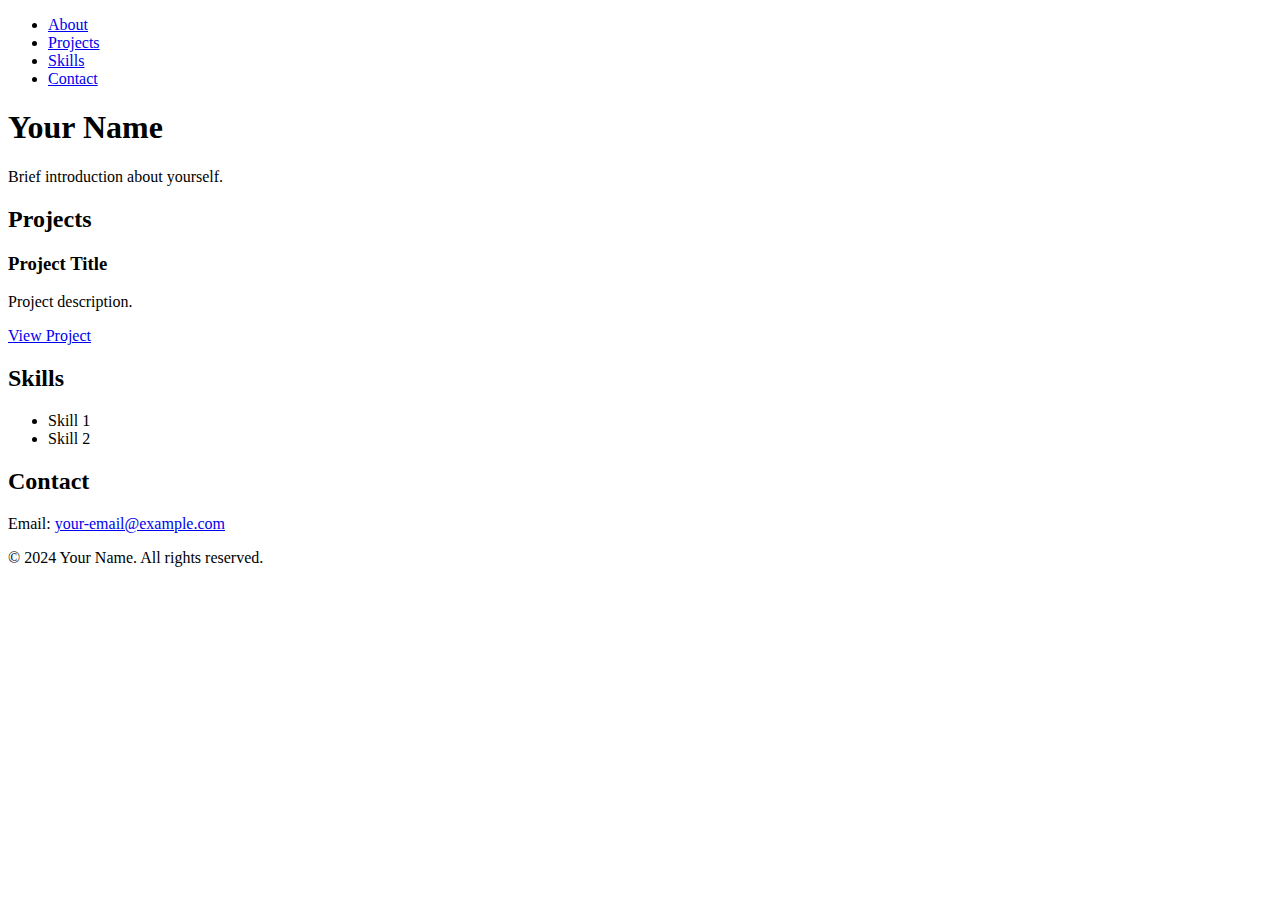
==== index.html @ e9683ed1 "Initial commit with portfolio website" ====
<!DOCTYPE html>
<html lang="en">
<head>
  <meta charset="UTF-8">
  <meta name="viewport" content="width=device-width, initial-scale=1.0">
  <title>Your Name - Portfolio</title>
  <link rel="stylesheet" href="styles.css">
</head>
<body>
  <header>
    <nav>
      <ul>
        <li><a href="#about">About</a></li>
        <li><a href="#projects">Projects</a></li>
        <li><a href="#skills">Skills</a></li>
        <li><a href="#contact">Contact</a></li>
      </ul>
    </nav>
  </header>

  <main>
    <section id="about">
      <h1>Your Name</h1>
      <p>Brief introduction about yourself.</p>
    </section>

    <section id="projects">
      <h2>Projects</h2>
      <div class="project">
        <h3>Project Title</h3>
        <p>Project description.</p>
        <a href="project-link">View Project</a>
      </div>
      <!-- Add more projects as needed -->
    </section>

    <section id="skills">
      <h2>Skills</h2>
      <ul>
        <li>Skill 1</li>
        <li>Skill 2</li>
        <!-- Add more skills as needed -->
      </ul>
    </section>

    <section id="contact">
      <h2>Contact</h2>
      <p>Email: <a href="mailto:your-email@example.com">your-email@example.com</a></p>
      <!-- Add more contact information as needed -->
    </section>
  </main>

  <footer>
    <p>&copy; 2024 Your Name. All rights reserved.</p>
  </footer>

  <script src="script.js"></script>
</body>
</html>
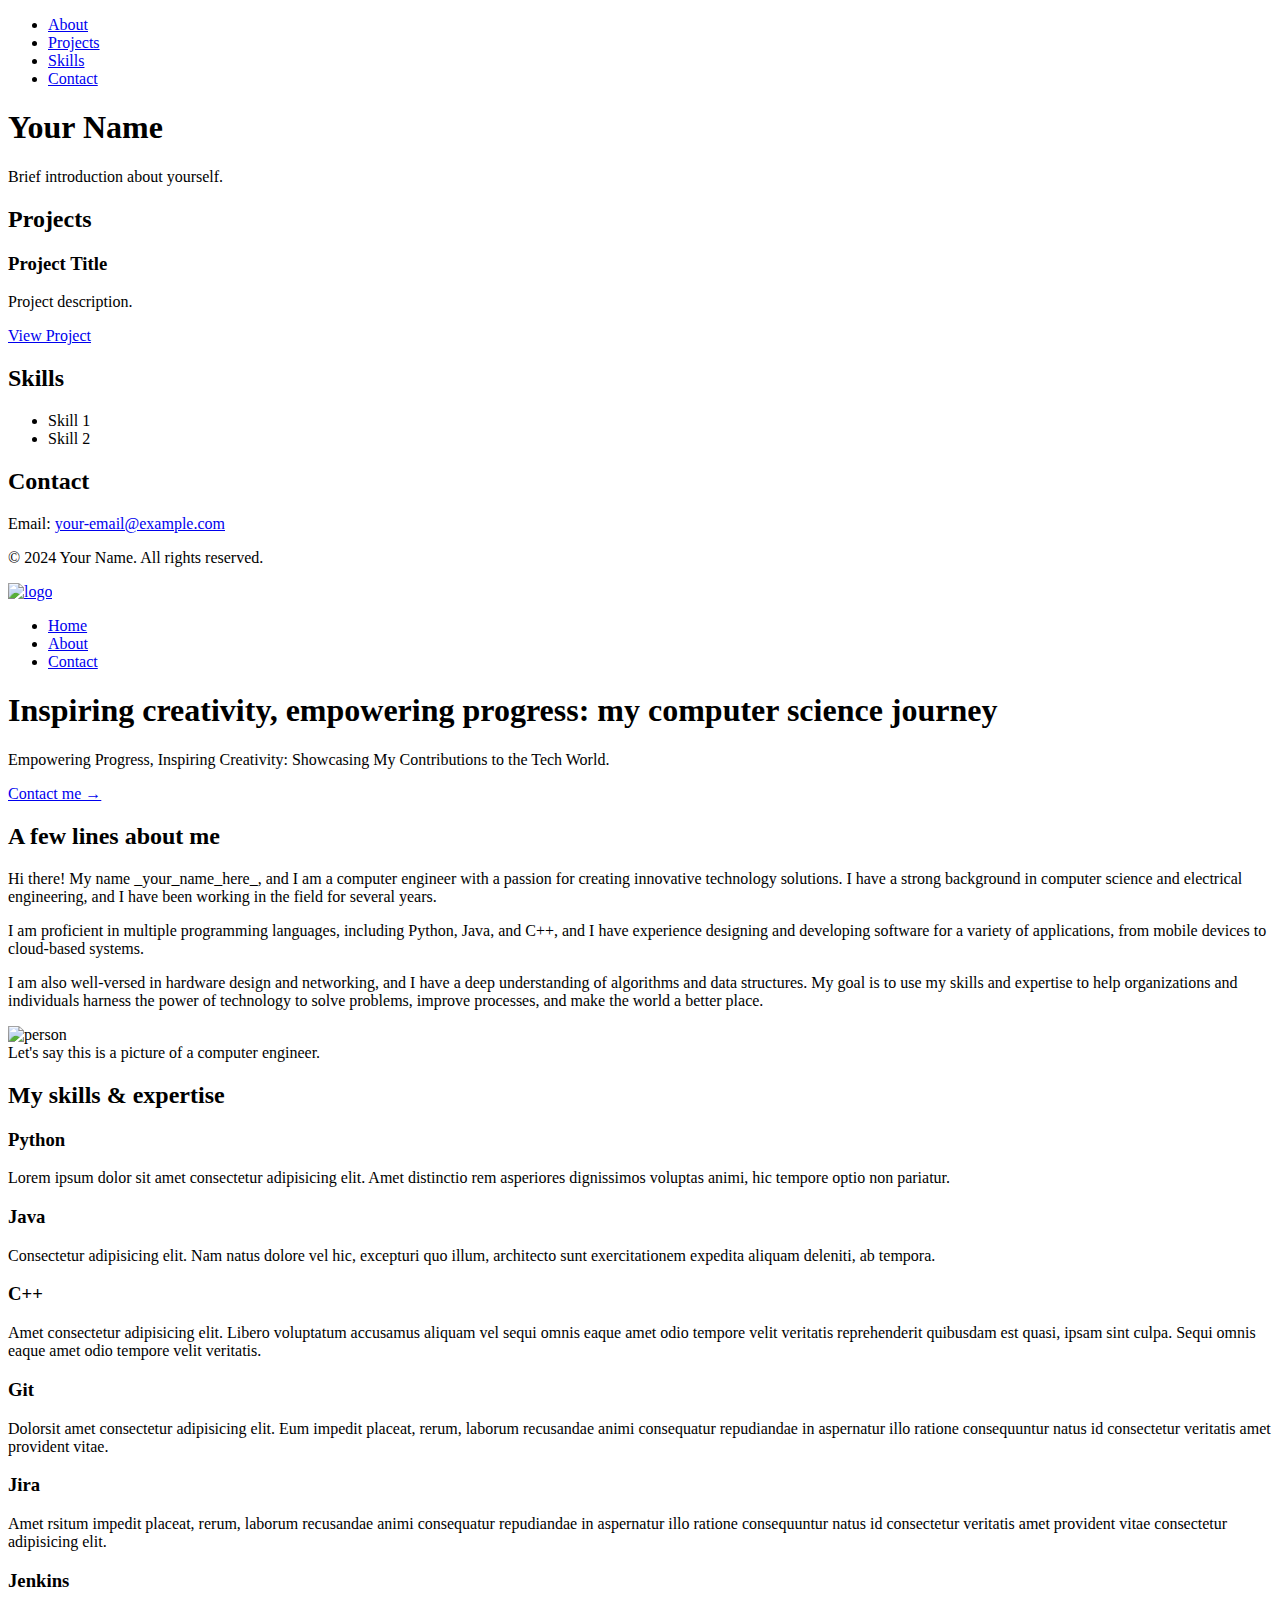
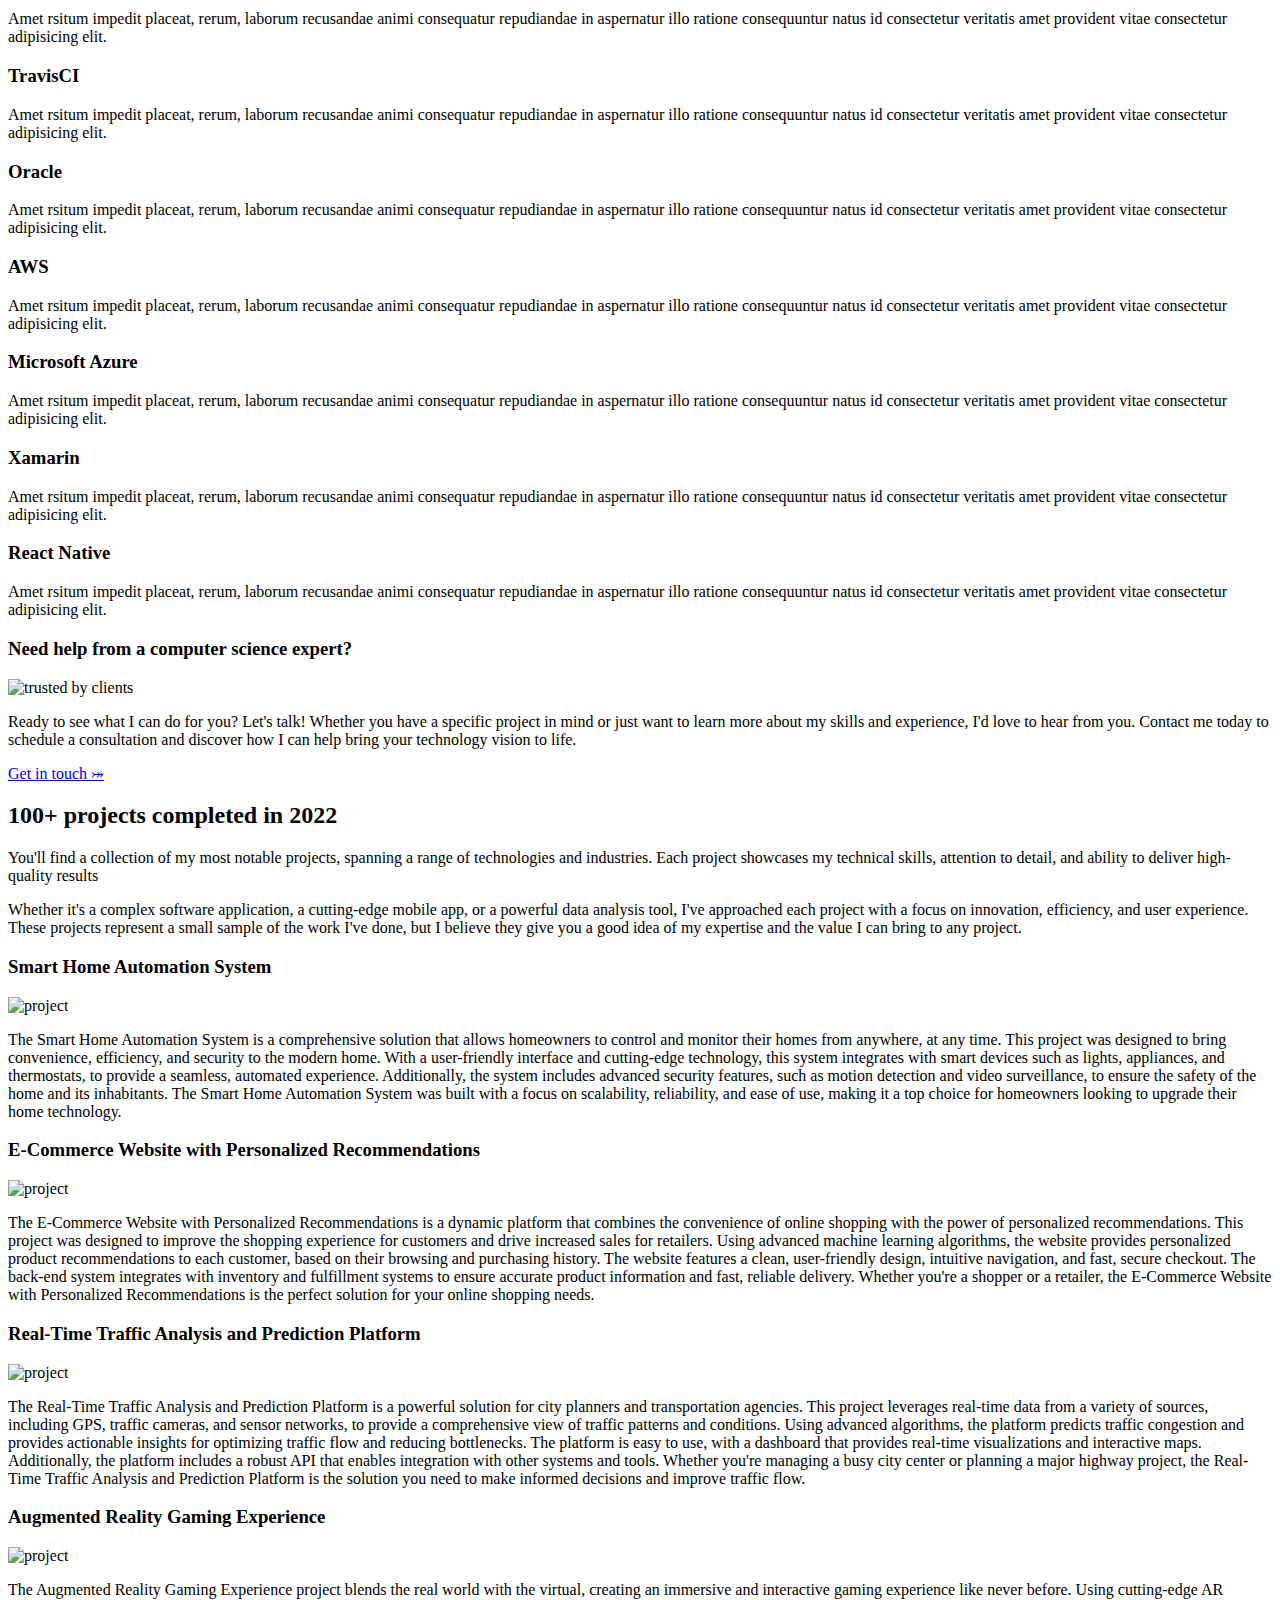
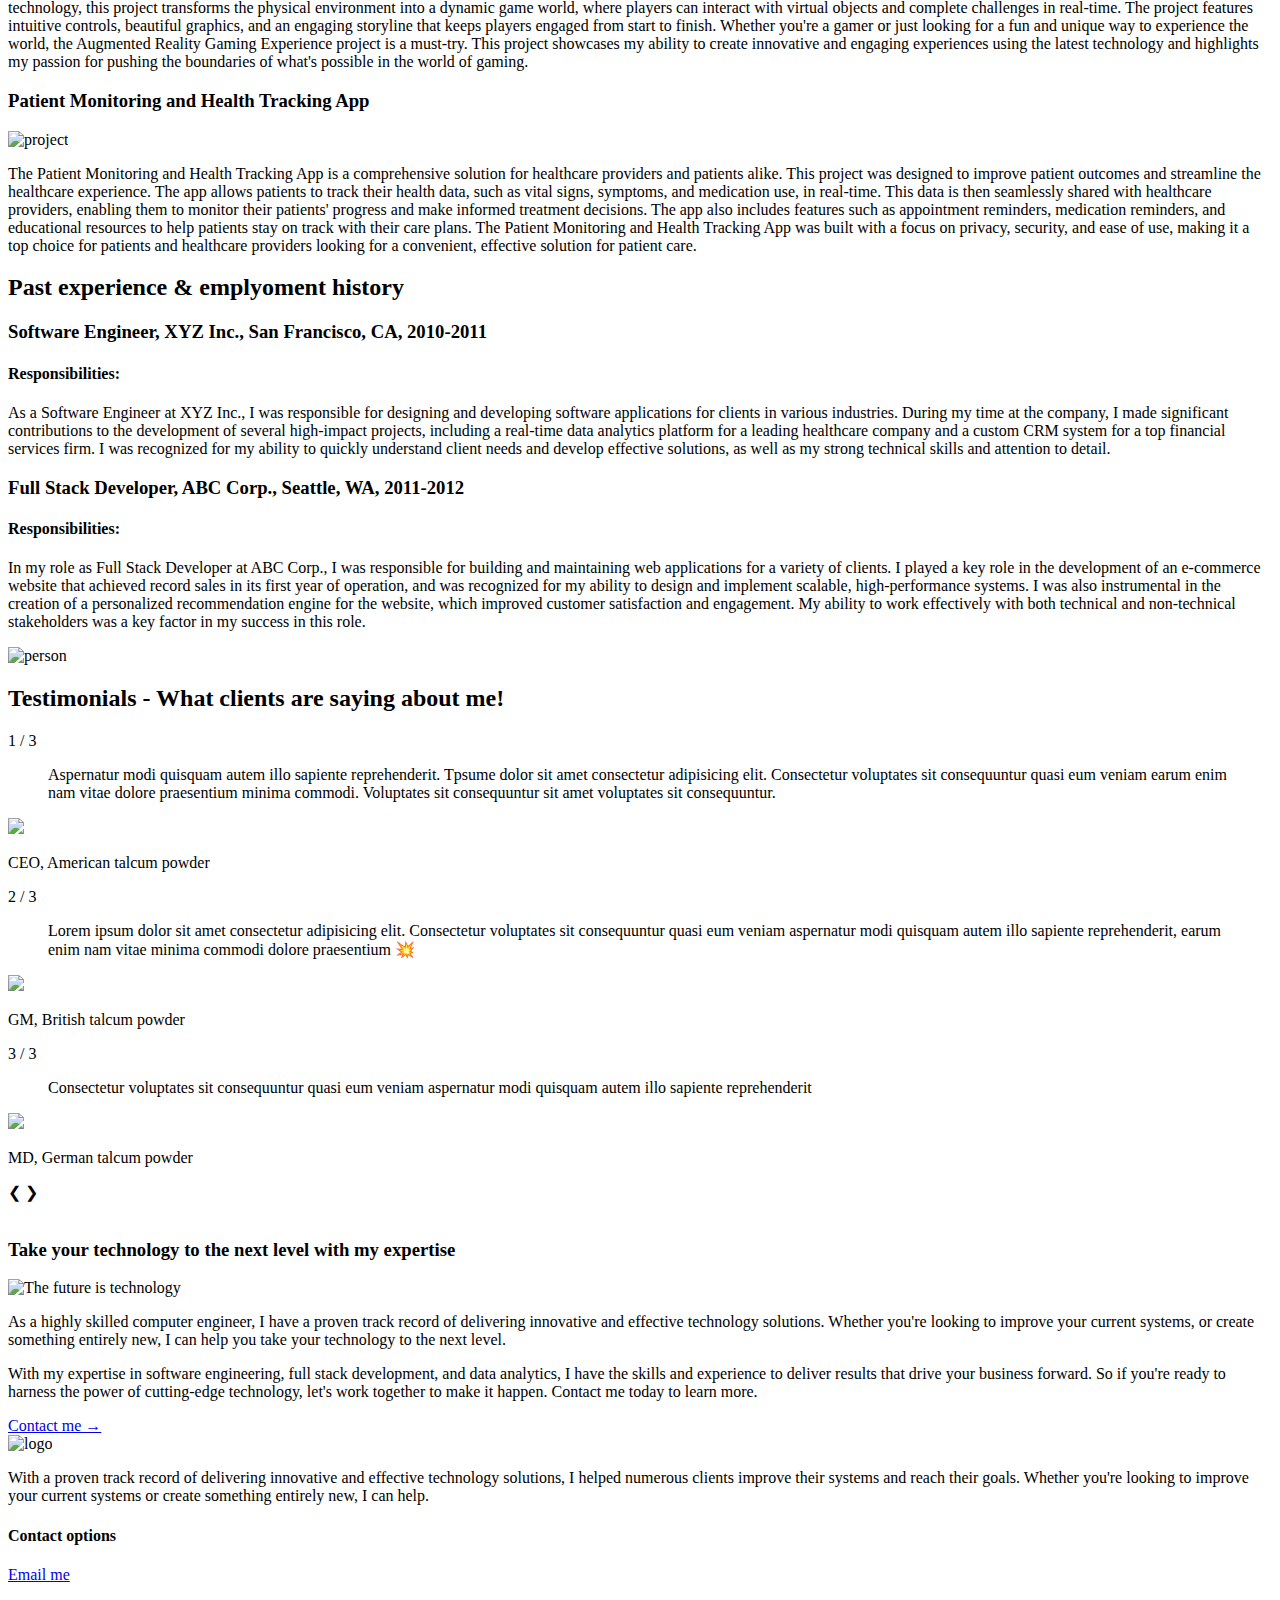
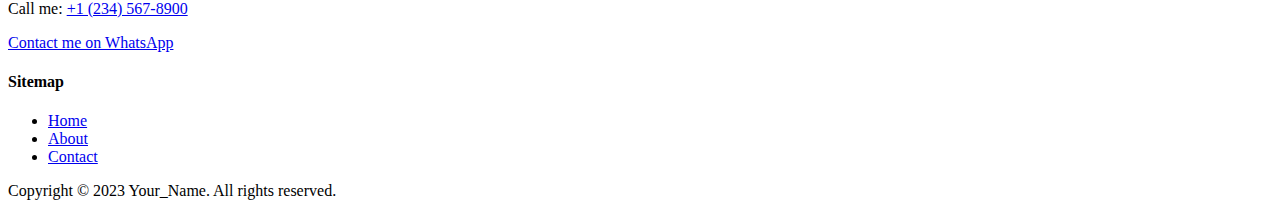
==== commit 34d31a25: "edited html" ====
--- a/index.html
+++ b/index.html
@@ -57,3 +57,262 @@
   <script src="script.js"></script>
 </body>
 </html>
+<!DOCTYPE html>
+<html lang="en">
+<head>
+  <meta charset="UTF-8">
+  <meta http-equiv="X-UA-Compatible" content="IE=edge">
+  <meta name="viewport" content="width=device-width, initial-scale=1.0">
+  <link rel="stylesheet" href="./sass/style.css">
+  <link rel="shortcut icon" href="favicon.png" type="image/x-icon">
+  <!-- font (google) -->
+  <link href="https://fonts.googleapis.com/css2?family=Lato:ital,wght@0,400;0,700;1,400&display=swap" rel="stylesheet">
+  <title>Home - Building Innovative Solutions for a Better Tomorrow</title>
+</head>
+<body>
+<!-- PRELOADER -->
+<div id="loader-wrapper">
+  <div id="loader"></div>
+  <div class="loader-section section-left"></div>
+  <div class="loader-section section-right"></div>
+</div>
+<header>
+  <nav>
+    <div class="logo-container">
+      <a href="index.html"><img src="img/logo.png" alt="logo"></a>
+    </div>
+    <div class="navigation-container">
+      <ul>
+        <li><a href="index.html">Home</a></li>
+        <li><a href="about.html">About</a></li>
+        <li><a href="contact.html">Contact</a></li>
+      </ul>
+    </div>
+  </nav>
+</header>
+  <section class="banner">
+    <div class="container">
+      <h1>Inspiring creativity, empowering progress: my computer science journey</h1>
+      <p>Empowering Progress, Inspiring Creativity: Showcasing My Contributions to the Tech World.</p>
+      <a class="button_a" href="./contact.html">Contact me →</a>
+    </div>
+  </section><!-- .banner -->
+  <section class="sec-intro">
+    <div class="container">
+      <div class="col-1">
+        <h2>A few lines about me</h2>
+        <p>Hi there! My name _your_name_here_, and I am a computer engineer with a passion for creating innovative technology solutions. I have a strong background in computer science and electrical engineering, and I have been working in the field for several years.</p>
+        <p>I am proficient in multiple programming languages, including Python, Java, and C++, and I have experience designing and developing software for a variety of applications, from mobile devices to cloud-based systems.</p>
+        <p>I am also well-versed in hardware design and networking, and I have a deep understanding of algorithms and data structures. My goal is to use my skills and expertise to help organizations and individuals harness the power of technology to solve problems, improve processes, and make the world a better place.</p>
+      </div>  <!-- .col-1 -->
+      <div class="col-2">
+        <img src="./img/person.jpg" alt="person">
+        <figcaption>Let's say this is a picture of a computer engineer.</figcaption>
+      </div>  <!-- .col-2 -->
+    </div>   <!-- .container -->
+  </section><!-- .sec-intro -->
+  <section class="expertise">
+    <h2>My skills & expertise</h2>
+    <div class="container">
+      <div class="item">
+        <h3>Python</h3>
+        <p>Lorem ipsum dolor sit amet consectetur adipisicing elit. Amet distinctio rem asperiores dignissimos voluptas animi, hic tempore optio non pariatur.</p>
+      </div>
+      <div class="item">
+        <h3>Java</h3>
+        <p>Consectetur adipisicing elit. Nam natus dolore vel hic, excepturi quo illum, architecto sunt exercitationem expedita aliquam deleniti, ab tempora.</p>
+      </div>
+      <div class="item">
+        <h3>C++</h3>
+        <p>Amet consectetur adipisicing elit. Libero voluptatum accusamus aliquam vel sequi omnis eaque amet odio tempore velit veritatis reprehenderit quibusdam est quasi, ipsam sint culpa. Sequi omnis eaque amet odio tempore velit veritatis.</p>
+      </div>
+      <div class="item">
+        <h3>Git</h3>
+        <p>Dolorsit amet consectetur adipisicing elit. Eum impedit placeat, rerum, laborum recusandae animi consequatur repudiandae in aspernatur illo ratione consequuntur natus id consectetur veritatis amet provident vitae.
+        </p>
+      </div>
+      <div class="item">
+        <h3>Jira</h3>
+        <p>Amet rsitum impedit placeat, rerum, laborum recusandae animi consequatur repudiandae in aspernatur illo ratione consequuntur natus id consectetur veritatis amet provident vitae consectetur adipisicing elit.
+        </p>
+      </div>
+      <div class="item">
+        <h3>Jenkins</h3>
+        <p>Amet rsitum impedit placeat, rerum, laborum recusandae animi consequatur repudiandae in aspernatur illo ratione consequuntur natus id consectetur veritatis amet provident vitae consectetur adipisicing elit.
+        </p>
+      </div>
+      <div class="item">
+        <h3>TravisCI</h3>
+        <p>Amet rsitum impedit placeat, rerum, laborum recusandae animi consequatur repudiandae in aspernatur illo ratione consequuntur natus id consectetur veritatis amet provident vitae consectetur adipisicing elit.
+        </p>
+      </div>
+      <div class="item">
+        <h3>Oracle</h3>
+        <p>Amet rsitum impedit placeat, rerum, laborum recusandae animi consequatur repudiandae in aspernatur illo ratione consequuntur natus id consectetur veritatis amet provident vitae consectetur adipisicing elit.
+        </p>
+      </div>
+      <div class="item">
+        <h3>AWS</h3>
+        <p>Amet rsitum impedit placeat, rerum, laborum recusandae animi consequatur repudiandae in aspernatur illo ratione consequuntur natus id consectetur veritatis amet provident vitae consectetur adipisicing elit.
+        </p>
+      </div>
+      <div class="item">
+        <h3>Microsoft Azure</h3>
+        <p>Amet rsitum impedit placeat, rerum, laborum recusandae animi consequatur repudiandae in aspernatur illo ratione consequuntur natus id consectetur veritatis amet provident vitae consectetur adipisicing elit.
+        </p>
+      </div>
+      <div class="item">
+        <h3>Xamarin</h3>
+        <p>Amet rsitum impedit placeat, rerum, laborum recusandae animi consequatur repudiandae in aspernatur illo ratione consequuntur natus id consectetur veritatis amet provident vitae consectetur adipisicing elit.
+        </p>
+      </div>
+      <div class="item">
+        <h3>React Native</h3>
+        <p>Amet rsitum impedit placeat, rerum, laborum recusandae animi consequatur repudiandae in aspernatur illo ratione consequuntur natus id consectetur veritatis amet provident vitae consectetur adipisicing elit.
+        </p>
+      </div>
+    </div>    <!-- .container -->
+  </section>  <!-- .expertise -->
+
+  <div class="cta">
+    <div class="container">
+      <h3>Need help from a computer science expert?</h3>
+      <img src="./img/photo-6.jpg" alt="trusted by clients">
+      <p>Ready to see what I can do for you? Let's talk! Whether you have a specific project in mind or just want to learn more about my skills and experience, I'd love to hear from you. Contact me today to schedule a consultation and discover how I can help bring your technology vision to life.</p>
+      <a class="button_a" href="contact.html">Get in touch ⤖</a>
+    </div>
+  </div>    <!-- .cta -->
+
+  <section class="sec-completed-projects">
+    <div class="container">
+      <h2>100+ projects completed in 2022</h2>
+      <p>You'll find a collection of my most notable projects, spanning a range of technologies and industries. Each project showcases my technical skills, attention to detail, and ability to deliver high-quality results</p>
+      <p>Whether it's a complex software application, a cutting-edge mobile app, or a powerful data analysis tool, I've approached each project with a focus on innovation, efficiency, and user experience. These projects represent a small sample of the work I've done, but I believe they give you a good idea of my expertise and the value I can bring to any project.</p>
+      <div class="project-wrapper">
+        <div class="item">
+          <h3>Smart Home Automation System</h3>
+          <img src="./img/project-1.jpg" alt="project">
+          <p>The Smart Home Automation System is a comprehensive solution that allows homeowners to control and monitor their homes from anywhere, at any time. This project was designed to bring convenience, efficiency, and security to the modern home. With a user-friendly interface and cutting-edge technology, this system integrates with smart devices such as lights, appliances, and thermostats, to provide a seamless, automated experience. Additionally, the system includes advanced security features, such as motion detection and video surveillance, to ensure the safety of the home and its inhabitants. The Smart Home Automation System was built with a focus on scalability, reliability, and ease of use, making it a top choice for homeowners looking to upgrade their home technology.</p>
+        </div>
+        <div class="item">
+          <h3>E-Commerce Website with Personalized Recommendations</h3>
+          <img src="./img/project-2.jpg" alt="project">
+          <p>The E-Commerce Website with Personalized Recommendations is a dynamic platform that combines the convenience of online shopping with the power of personalized recommendations. This project was designed to improve the shopping experience for customers and drive increased sales for retailers. Using advanced machine learning algorithms, the website provides personalized product recommendations to each customer, based on their browsing and purchasing history. The website features a clean, user-friendly design, intuitive navigation, and fast, secure checkout. The back-end system integrates with inventory and fulfillment systems to ensure accurate product information and fast, reliable delivery. Whether you're a shopper or a retailer, the E-Commerce Website with Personalized Recommendations is the perfect solution for your online shopping needs.</p>
+        </div>
+        <div class="item">
+          <h3>Real-Time Traffic Analysis and Prediction Platform</h3>
+          <img src="./img/project-3.jpg" alt="project">
+          <p>The Real-Time Traffic Analysis and Prediction Platform is a powerful solution for city planners and transportation agencies. This project leverages real-time data from a variety of sources, including GPS, traffic cameras, and sensor networks, to provide a comprehensive view of traffic patterns and conditions. Using advanced algorithms, the platform predicts traffic congestion and provides actionable insights for optimizing traffic flow and reducing bottlenecks. The platform is easy to use, with a dashboard that provides real-time visualizations and interactive maps. Additionally, the platform includes a robust API that enables integration with other systems and tools. Whether you're managing a busy city center or planning a major highway project, the Real-Time Traffic Analysis and Prediction Platform is the solution you need to make informed decisions and improve traffic flow.</p>
+        </div>
+        <div class="item">
+          <h3>Augmented Reality Gaming Experience</h3>
+          <img src="./img/project-4.jpg" alt="project">
+          <p>The Augmented Reality Gaming Experience project blends the real world with the virtual, creating an immersive and interactive gaming experience like never before. Using cutting-edge AR technology, this project transforms the physical environment into a dynamic game world, where players can interact with virtual objects and complete challenges in real-time. The project features intuitive controls, beautiful graphics, and an engaging storyline that keeps players engaged from start to finish. Whether you're a gamer or just looking for a fun and unique way to experience the world, the Augmented Reality Gaming Experience project is a must-try. This project showcases my ability to create innovative and engaging experiences using the latest technology and highlights my passion for pushing the boundaries of what's possible in the world of gaming.</p>
+        </div>
+        <div class="item">
+          <h3>Patient Monitoring and Health Tracking App</h3>
+          <img src="./img/project-5.jpg" alt="project">
+          <p>The Patient Monitoring and Health Tracking App is a comprehensive solution for healthcare providers and patients alike. This project was designed to improve patient outcomes and streamline the healthcare experience. The app allows patients to track their health data, such as vital signs, symptoms, and medication use, in real-time. This data is then seamlessly shared with healthcare providers, enabling them to monitor their patients' progress and make informed treatment decisions. The app also includes features such as appointment reminders, medication reminders, and educational resources to help patients stay on track with their care plans. The Patient Monitoring and Health Tracking App was built with a focus on privacy, security, and ease of use, making it a top choice for patients and healthcare providers looking for a convenient, effective solution for patient care.</p>
+        </div>
+      </div>
+    </div>
+  </section> <!-- .sec-completed-projects -->
+
+  <section class="sec-core-experience">
+    <div class="container">
+      <h2>Past experience & emplyoment history</h2>
+      <div class="company-info">
+        <div class="companies">
+          <div class="card">
+            <h3>Software Engineer, XYZ Inc., San Francisco, CA, 2010-2011</h3>
+            <h4>Responsibilities:</h4>
+            <p>As a Software Engineer at XYZ Inc., I was responsible for designing and developing software applications for clients in various industries. During my time at the company, I made significant contributions to the development of several high-impact projects, including a real-time data analytics platform for a leading healthcare company and a custom CRM system for a top financial services firm. I was recognized for my ability to quickly understand client needs and develop effective solutions, as well as my strong technical skills and attention to detail.</p>
+          </div> <!-- .card -->
+          <div class="card">
+            <h3>Full Stack Developer, ABC Corp., Seattle, WA, 2011-2012</h3>
+            <h4>Responsibilities:</h4>
+            <p>In my role as Full Stack Developer at ABC Corp., I was responsible for building and maintaining web applications for a variety of clients. I played a key role in the development of an e-commerce website that achieved record sales in its first year of operation, and was recognized for my ability to design and implement scalable, high-performance systems. I was also instrumental in the creation of a personalized recommendation engine for the website, which improved customer satisfaction and engagement. My ability to work effectively with both technical and non-technical stakeholders was a key factor in my success in this role.</p>
+          </div> <!-- .card -->
+        </div>      <!-- .companies -->
+        <div class="photo">
+          <img src="./img/person-2.jpg" alt="person">
+        </div>      <!-- .photo -->
+      </div>      <!-- .company-info -->
+    </div> <!-- .container -->
+  </section> <!-- .sec-core-experience -->
+
+  <section class="sec-testimonials">
+    <h2>Testimonials - What clients are saying about me!</h2>
+    <div class="slideshow-container">
+      <div class="mySlides fade bg1">
+        <div class="numbertext">1 / 3</div>
+        <blockquote class="text">Aspernatur modi quisquam autem illo sapiente reprehenderit. Tpsume dolor sit amet consectetur adipisicing elit. Consectetur voluptates sit consequuntur quasi eum veniam earum enim nam vitae dolore praesentium minima commodi. Voluptates sit consequuntur sit amet voluptates sit consequuntur.</blockquote>
+        <img src="./img/photo-3.jpg">
+        <p class="designation">CEO, American talcum powder</p>
+      </div> <!-- .mySlides -->
+    
+      <div class="mySlides fade bg2">
+        <div class="numbertext">2 / 3</div>
+        <blockquote class="text">Lorem ipsum dolor sit amet consectetur adipisicing elit. Consectetur voluptates sit consequuntur quasi eum veniam aspernatur modi quisquam autem illo sapiente reprehenderit, earum enim nam vitae minima commodi dolore praesentium 💥</blockquote>
+        <img src="./img/photo-4.jpg">
+        <p class="designation">GM, British talcum powder</p>
+      </div> <!-- .mySlides -->
+    
+      <div class="mySlides fade bg3">
+        <div class="numbertext">3 / 3</div>
+        <blockquote class="text">Consectetur voluptates sit consequuntur quasi eum veniam aspernatur modi quisquam autem illo sapiente reprehenderit</blockquote>
+        <img src="./img/photo-5.jpg">
+        <p class="designation">MD, German talcum powder</p>
+      </div> <!-- .mySlides -->
+    
+      <a class="prev" onclick="plusSlides(-1)">❮</a>
+      <a class="next" onclick="plusSlides(1)">❯</a>
+    
+    </div> <!-- .slideshow-container -->
+    <br>
+    
+    <div style="text-align:center">
+      <span class="dot" onclick="currentSlide(1)"></span> 
+      <span class="dot" onclick="currentSlide(2)"></span> 
+      <span class="dot" onclick="currentSlide(3)"></span> 
+    </div>
+  </section> <!-- .sec-testimonials -->
+  <div class="cta">
+    <div class="container">
+      <h3>Take your technology to the next level with my expertise</h3>
+      <img src="./img/photo-7.jpg" alt="The future is technology">
+      <p>As a highly skilled computer engineer, I have a proven track record of delivering innovative and effective technology solutions. Whether you're looking to improve your current systems, or create something entirely new, I can help you take your technology to the next level.</p>
+      <p>With my expertise in software engineering, full stack development, and data analytics, I have the skills and experience to deliver results that drive your business forward. So if you're ready to harness the power of cutting-edge technology, let's work together to make it happen. Contact me today to learn more.</p>
+      <a class="button_a" href="contact.html">Contact me →</a>
+    </div>
+  </div>    <!-- .cta -->
+  
+  
+  <footer>
+    <div class="footer-container">
+      <div class="footer-col">
+        <img src="./img/logo.png" alt="logo">
+        <p>With a proven track record of delivering innovative and effective technology solutions, I helped numerous clients improve their systems and reach their goals. Whether you're looking to improve your current systems or create something entirely new, I can help.</p>
+      </div>
+      <div class="footer-col">
+        <h4>Contact options</h4>
+        <p><a href="mailto:email@example.com?subject=Enquiry&body=Hello, I have a question">Email me</a></p>
+        <p>Call me: <a href="tel:+1234567890">+1 (234) 567-8900</a></p>
+        <p><a href="https://wa.me/1234567890?text=Hello,%20I%20have%20a%20question">Contact me on WhatsApp</a></p>
+      </div>
+      <div class="footer-col">
+        <h4>Sitemap</h4>
+        <nav>
+          <ul>
+            <li><a href="index.html">Home</a></li>
+            <li><a href="about.html">About</a></li>
+            <li><a href="contact.html">Contact</a></li>
+          </ul>
+        </nav>        
+      </div>
+    </div>
+    <div class="bottombar">Copyright © 2023 Your_Name. All rights reserved.</div>
+  </footer>
+  <script src="script.js"></script>
+</body>
+</html>
